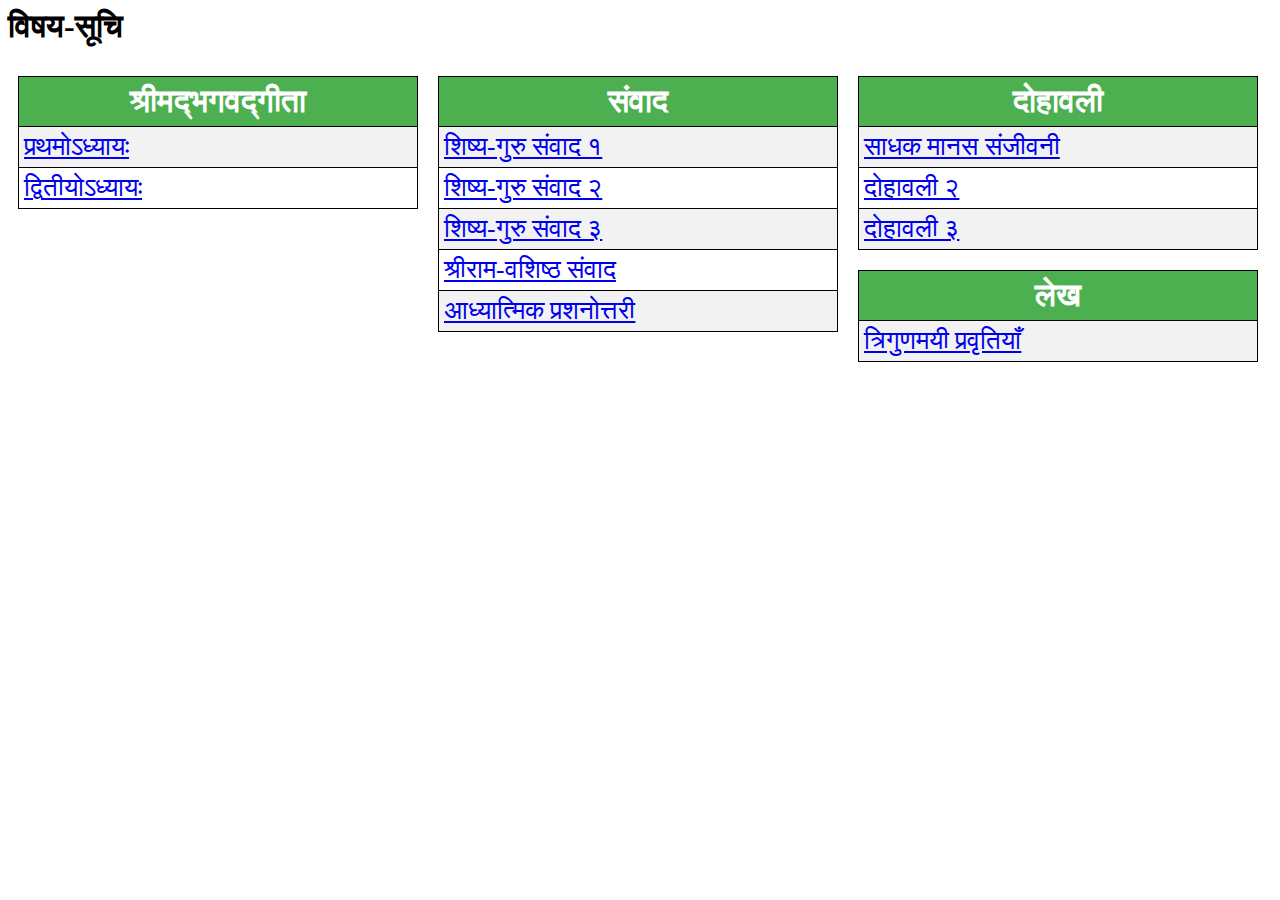
==== src/main/html/index.html @ 086ba703 ".." ====
<html>
<head>
	<meta http-equiv="Content-Type" content="text/html; charset=utf-8" />
	<meta name=viewport content="width=device-width, initial-scale=1">
	<style>
	.section {
		padding: 10px;
		float: left;
	}
	table {
	 	border-collapse: collapse;
	    border: 1px solid black;
		width: 400px;
	}

	th, td {
	  border: 1px solid black;
	  padding: 5px;
	  text-align: left;
	}
	
	td {
		 font-size: 1.6em;
	}
	
	th {
	  height: 50px;
	  background-color: #4CAF50;
	  color: white;
	  font-size: 2em;
	  text-align: center;
	}
	tr:hover {background-color: #f5f5f5;}
	tr:nth-child(even) {background-color: #f2f2f2;}
	</style>
</head>
<body>
<h1>विषय-सूचि</h1>

<div class="section">
<table>
<tr><th>श्रीमद्भगवद्गीता
<tr><td><a href="gita1.html">प्रथमोऽध्यायः</a>
<tr><td><a href="gita2.html">द्वितीयोऽध्यायः</a>
</table>
</div>

<div class="section">
<table>
<tr><th>संवाद
<tr><td><a href="samvad1.html">शिष्य-गुरु संवाद १ </a>
<tr><td><a href="samvad2.html">शिष्य-गुरु संवाद २</a>
<tr><td><a href="samvad3.html">शिष्य-गुरु संवाद ३</a>
<tr><td><a href="shreeram_vasisth.html">श्रीराम-वशिष्ठ संवाद</a>
<tr><td><a href="prashnotari1.html">आध्यात्मिक प्रशनोत्तरी</a>
</table>
</div>

<div class="section">
<table>
<tr><th>दोहावली
<tr><td><a href="saadhak_maanas.html">साधक मानस संजीवनी</a>
<tr><td><a href="dohavali2.html">दोहावली २</a>
<tr><td><a href="dohavali3.html">दोहावली ३</a>
</table>
</div>

<div class="section">
<table>
<tr><th>लेख
<tr><td><a href="trigunmayi_pravatiyan.html">त्रिगुणमयी प्रवृतियाँ</a>
</table>
</div>

</body>

</html>
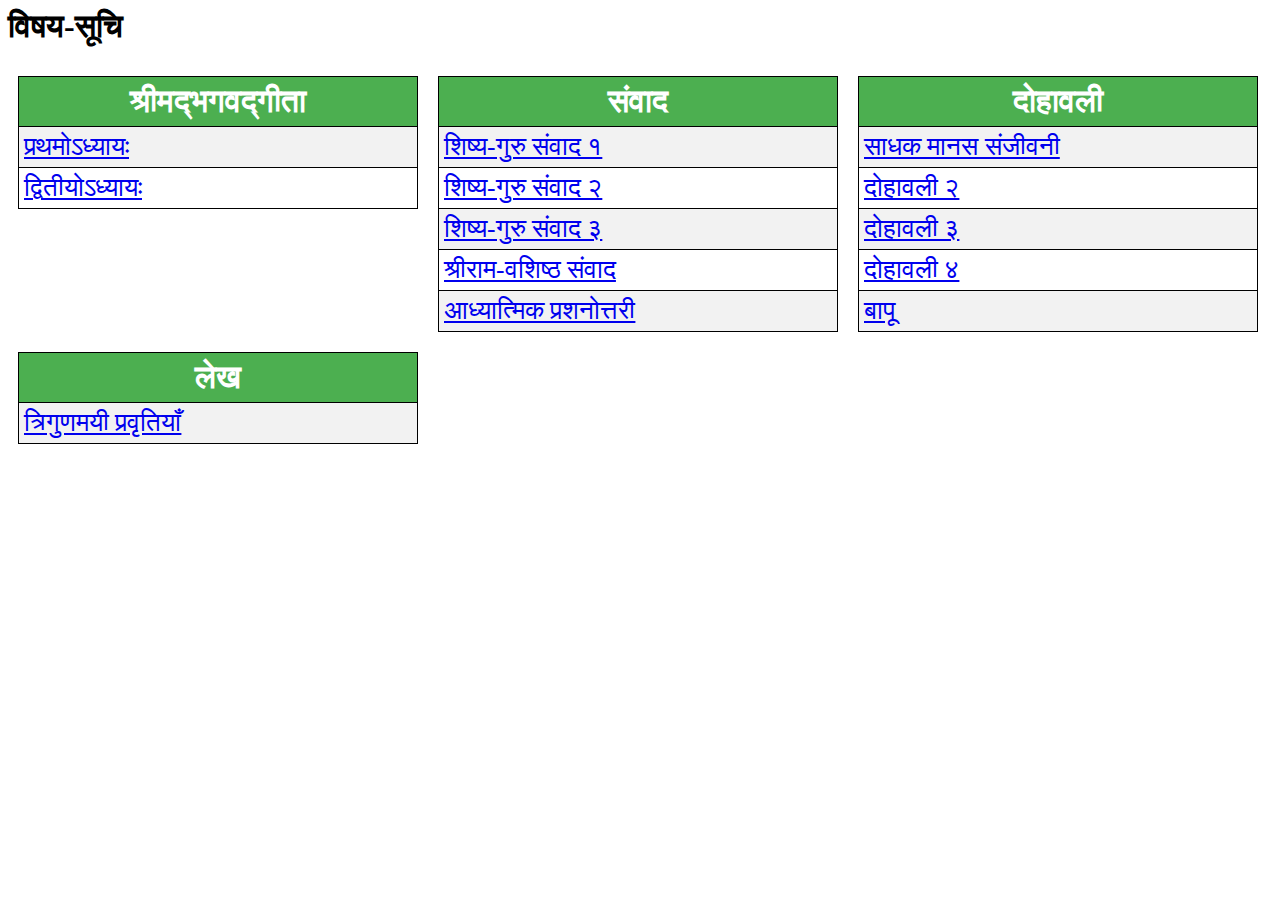
==== commit 6707fd68: ".." ====
--- a/src/main/html/index.html
+++ b/src/main/html/index.html
@@ -62,6 +62,8 @@
 <tr><td><a href="saadhak_maanas.html">साधक मानस संजीवनी</a>
 <tr><td><a href="dohavali2.html">दोहावली २</a>
 <tr><td><a href="dohavali3.html">दोहावली ३</a>
+<tr><td><a href="dohavali4.html">दोहावली ४</a>
+<tr><td><a href="dohavali_baapu.html">बापू</a>
 </table>
 </div>
 
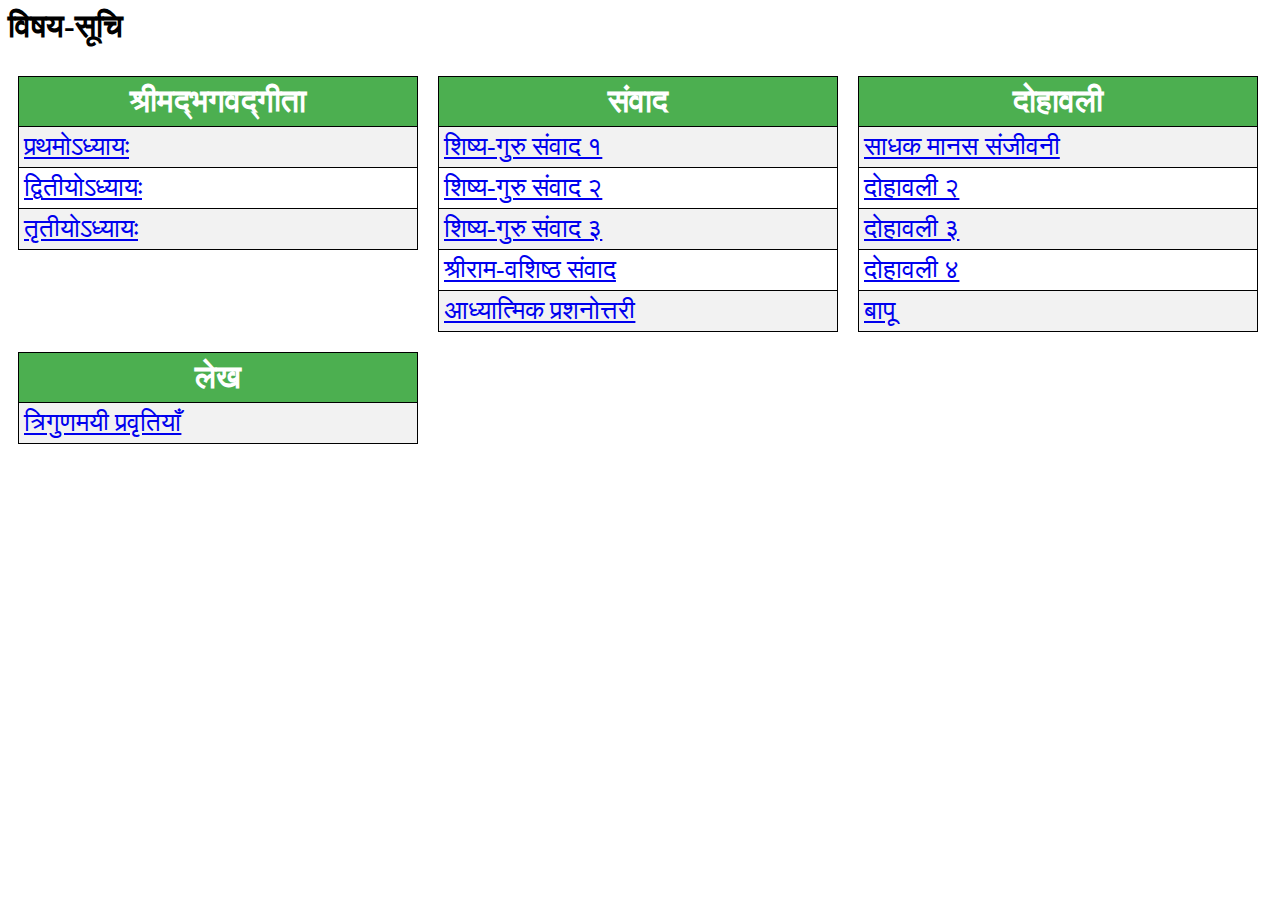
==== commit 480ef325: ".." ====
--- a/src/main/html/index.html
+++ b/src/main/html/index.html
@@ -42,6 +42,7 @@
 <tr><th>श्रीमद्भगवद्गीता
 <tr><td><a href="gita1.html">प्रथमोऽध्यायः</a>
 <tr><td><a href="gita2.html">द्वितीयोऽध्यायः</a>
+<tr><td><a href="gita3.html">तृतीयोऽध्यायः</a>
 </table>
 </div>
 
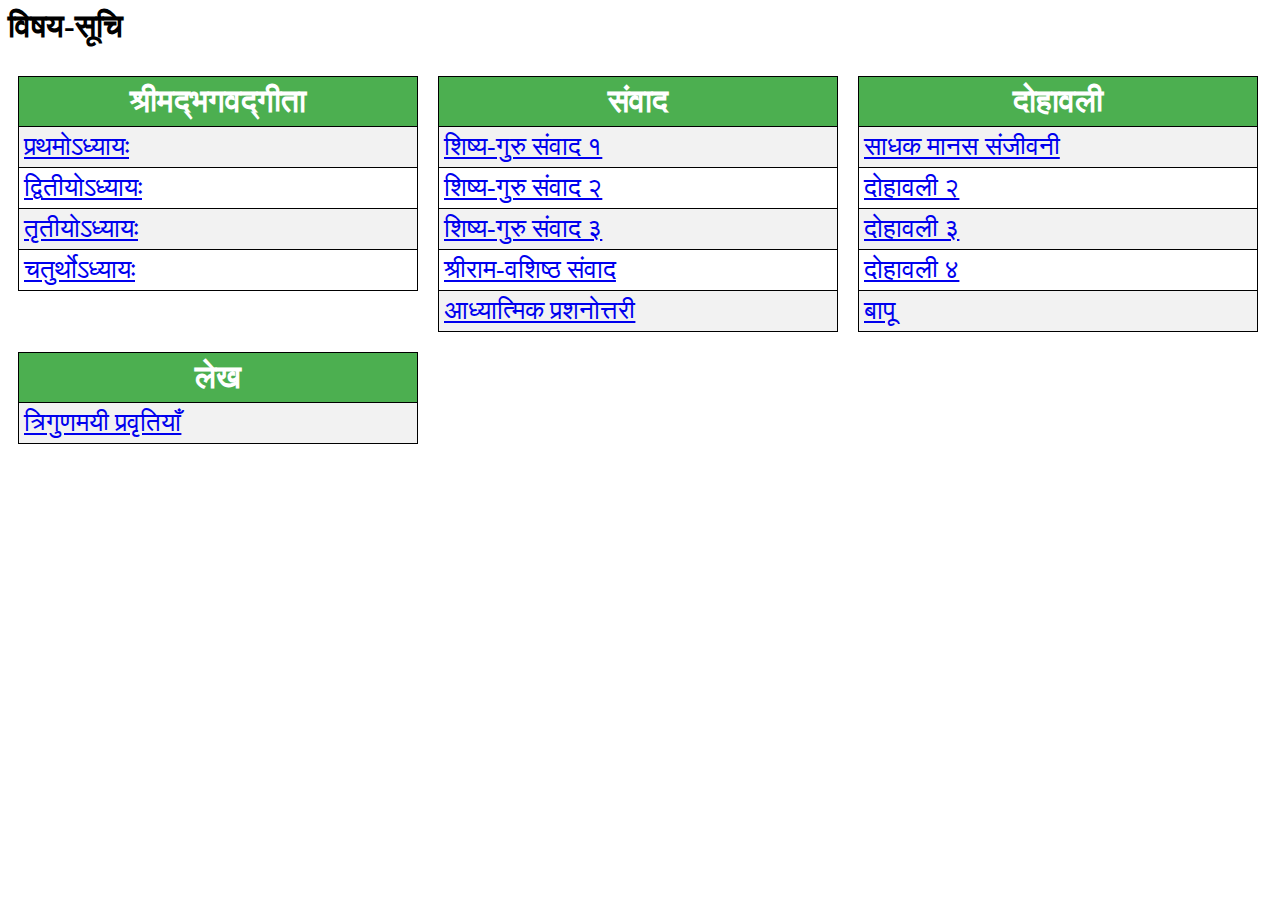
==== commit 03f9f8b1: ".." ====
--- a/src/main/html/index.html
+++ b/src/main/html/index.html
@@ -43,6 +43,7 @@
 <tr><td><a href="gita1.html">प्रथमोऽध्यायः</a>
 <tr><td><a href="gita2.html">द्वितीयोऽध्यायः</a>
 <tr><td><a href="gita3.html">तृतीयोऽध्यायः</a>
+<tr><td><a href="gita4.html">चतुर्थोऽध्यायः</a>
 </table>
 </div>
 
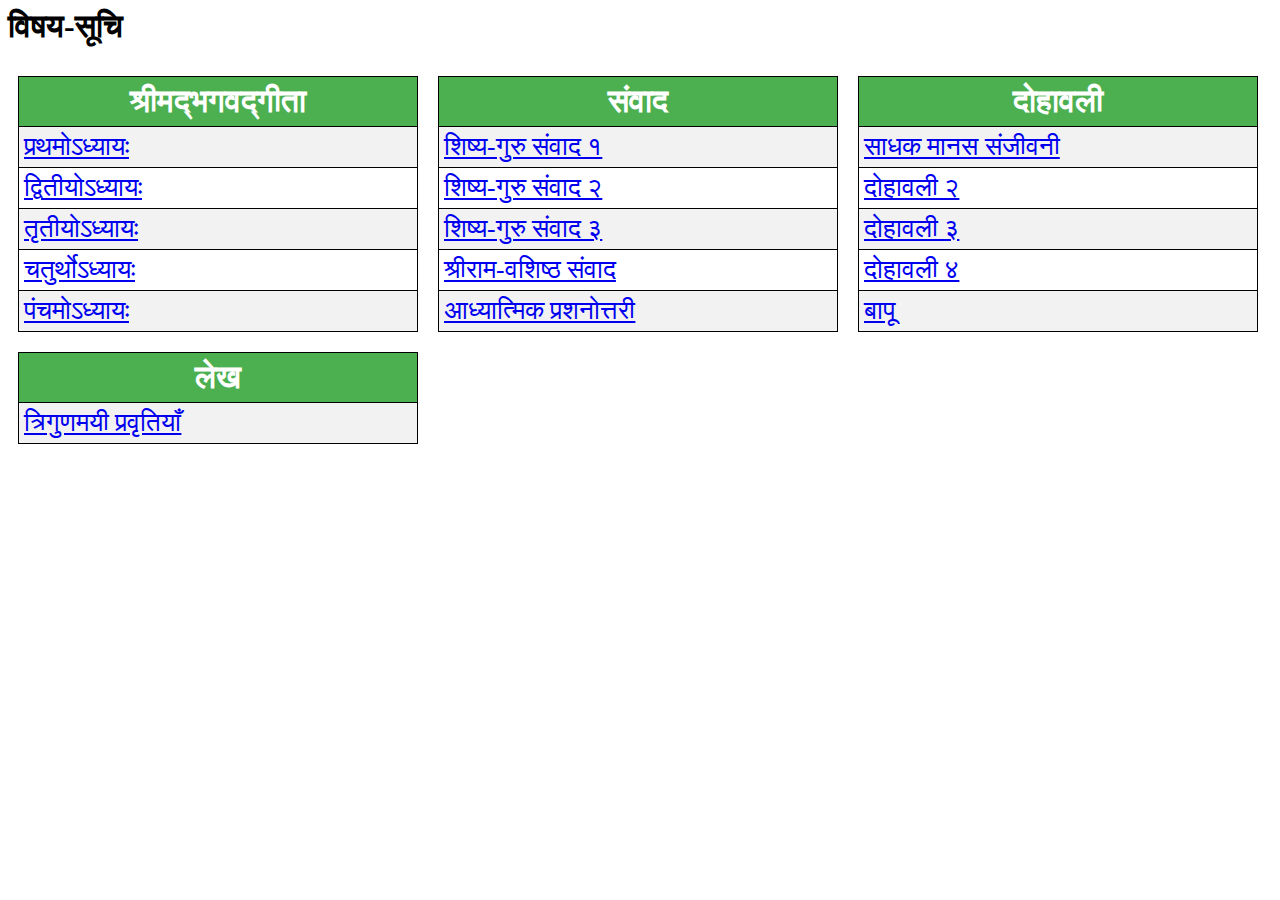
==== commit 802c5f6d: ".." ====
--- a/src/main/html/index.html
+++ b/src/main/html/index.html
@@ -44,6 +44,7 @@
 <tr><td><a href="gita2.html">द्वितीयोऽध्यायः</a>
 <tr><td><a href="gita3.html">तृतीयोऽध्यायः</a>
 <tr><td><a href="gita4.html">चतुर्थोऽध्यायः</a>
+<tr><td><a href="gita5.html">पंचमोऽध्यायः</a>
 </table>
 </div>
 
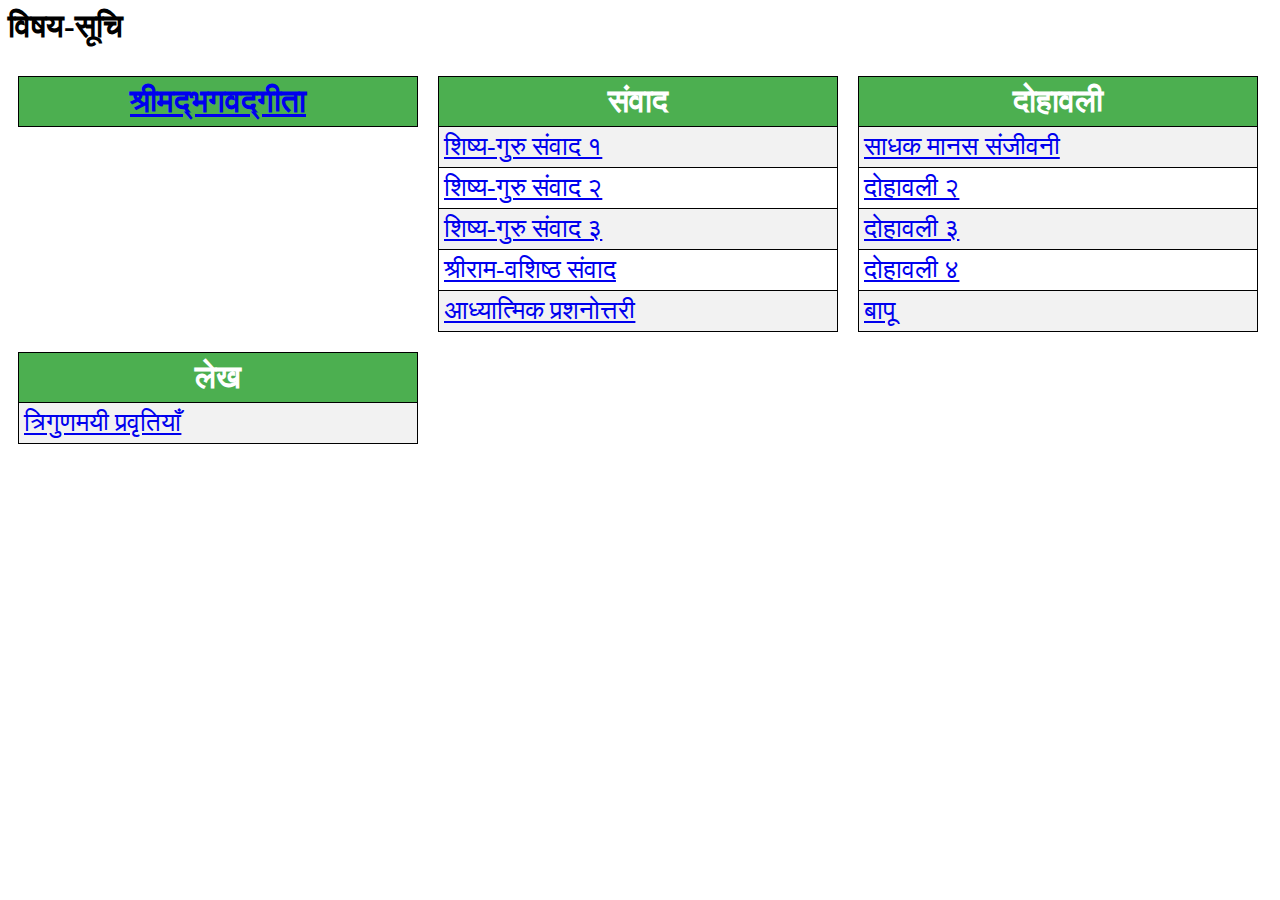
==== commit 30f97496: "gita chapter 8" ====
--- a/src/main/html/index.html
+++ b/src/main/html/index.html
@@ -39,12 +39,7 @@
 
 <div class="section">
 <table>
-<tr><th>श्रीमद्भगवद्गीता
-<tr><td><a href="gita1.html">प्रथमोऽध्यायः</a>
-<tr><td><a href="gita2.html">द्वितीयोऽध्यायः</a>
-<tr><td><a href="gita3.html">तृतीयोऽध्यायः</a>
-<tr><td><a href="gita4.html">चतुर्थोऽध्यायः</a>
-<tr><td><a href="gita5.html">पंचमोऽध्यायः</a>
+<tr><th><a href="gita">श्रीमद्भगवद्गीता</a>
 </table>
 </div>
 
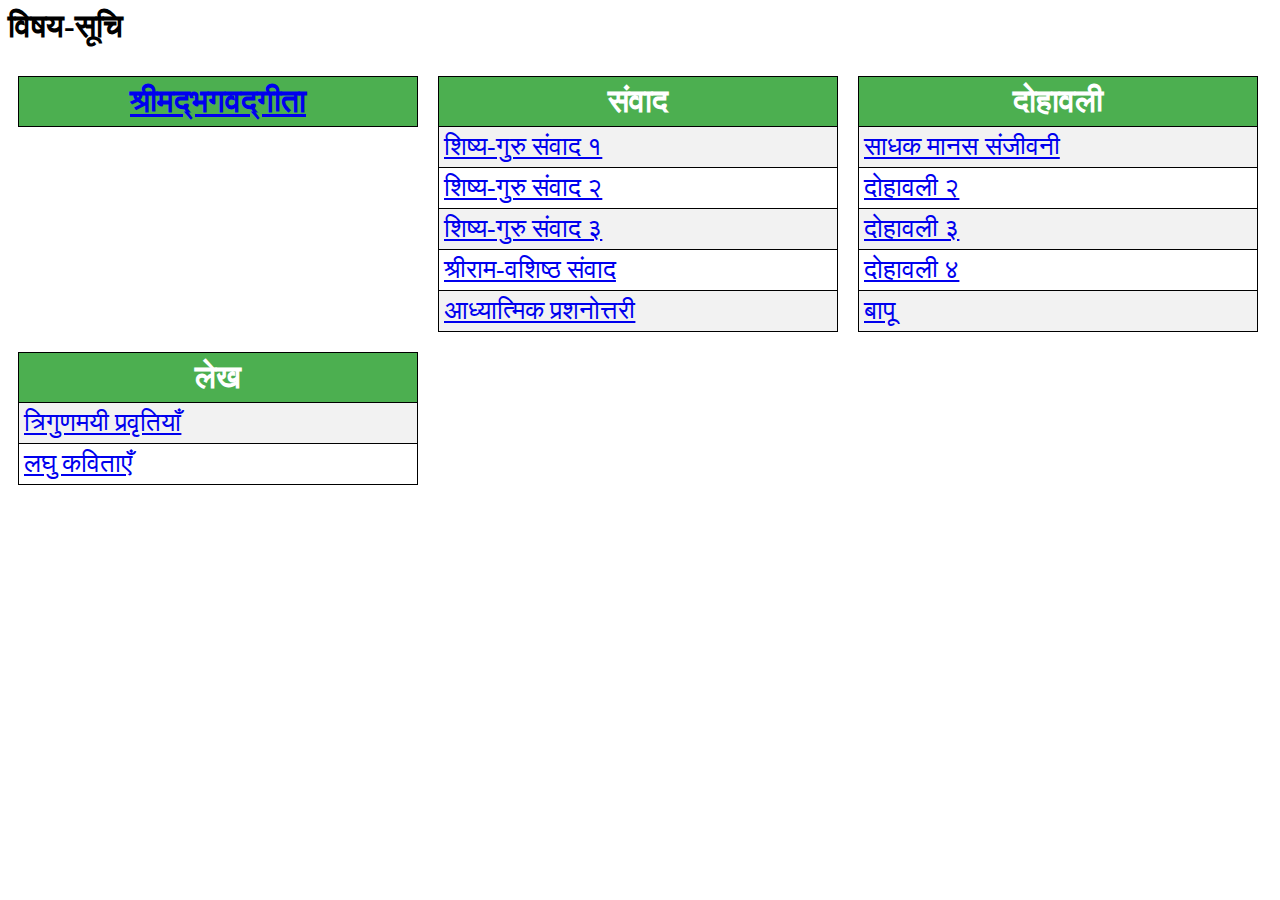
==== commit 07abec0c: "." ====
--- a/src/main/html/index.html
+++ b/src/main/html/index.html
@@ -69,6 +69,7 @@
 <table>
 <tr><th>लेख
 <tr><td><a href="trigunmayi_pravatiyan.html">त्रिगुणमयी प्रवृतियाँ</a>
+<tr><td><a href="shorts.html">लघु कविताएँ</a>
 </table>
 </div>
 
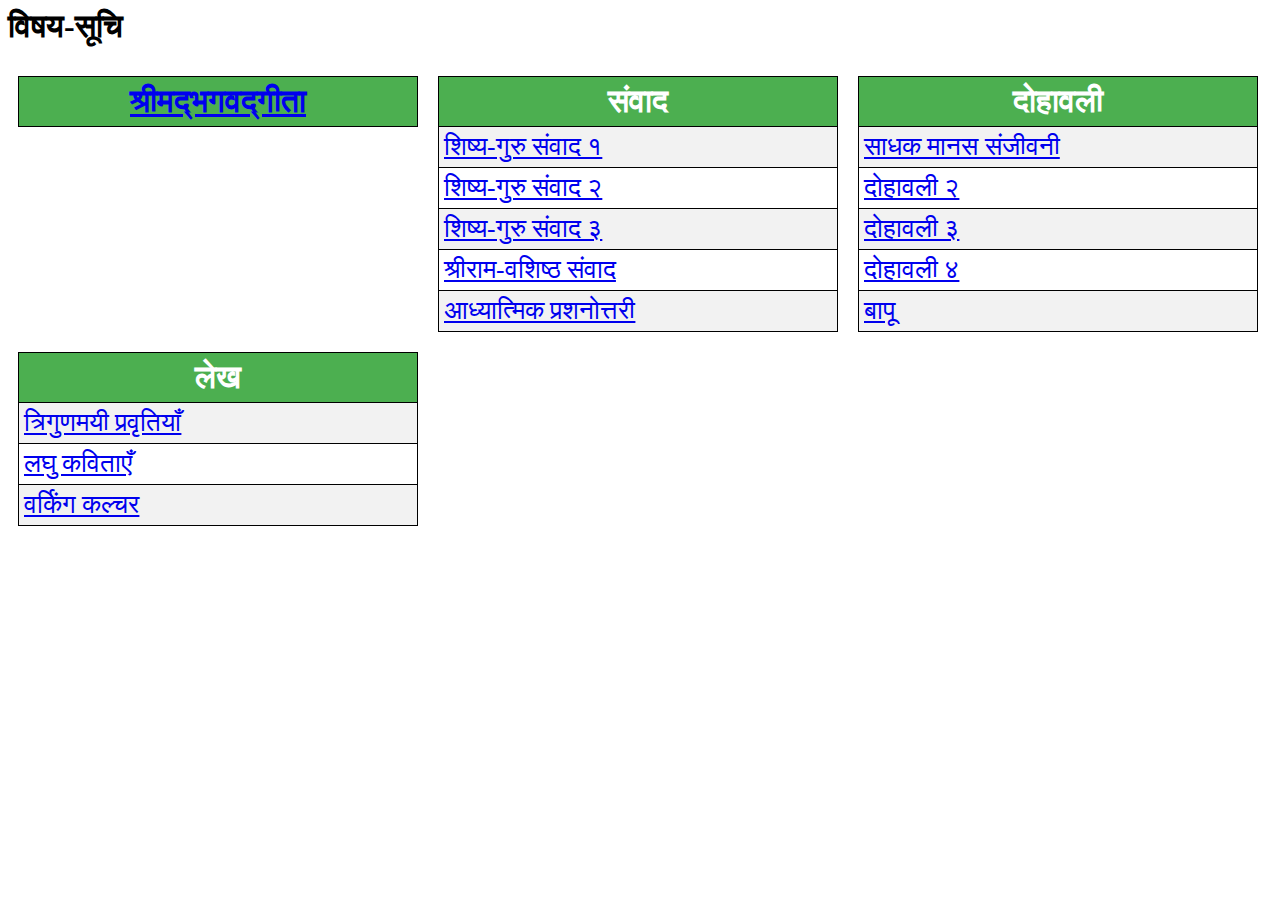
==== commit f4ed7c7c: ".." ====
--- a/src/main/html/index.html
+++ b/src/main/html/index.html
@@ -70,6 +70,7 @@
 <tr><th>लेख
 <tr><td><a href="trigunmayi_pravatiyan.html">त्रिगुणमयी प्रवृतियाँ</a>
 <tr><td><a href="shorts.html">लघु कविताएँ</a>
+<tr><td><a href="working_culture.html">वर्किंग कल्चर</a>	
 </table>
 </div>
 
